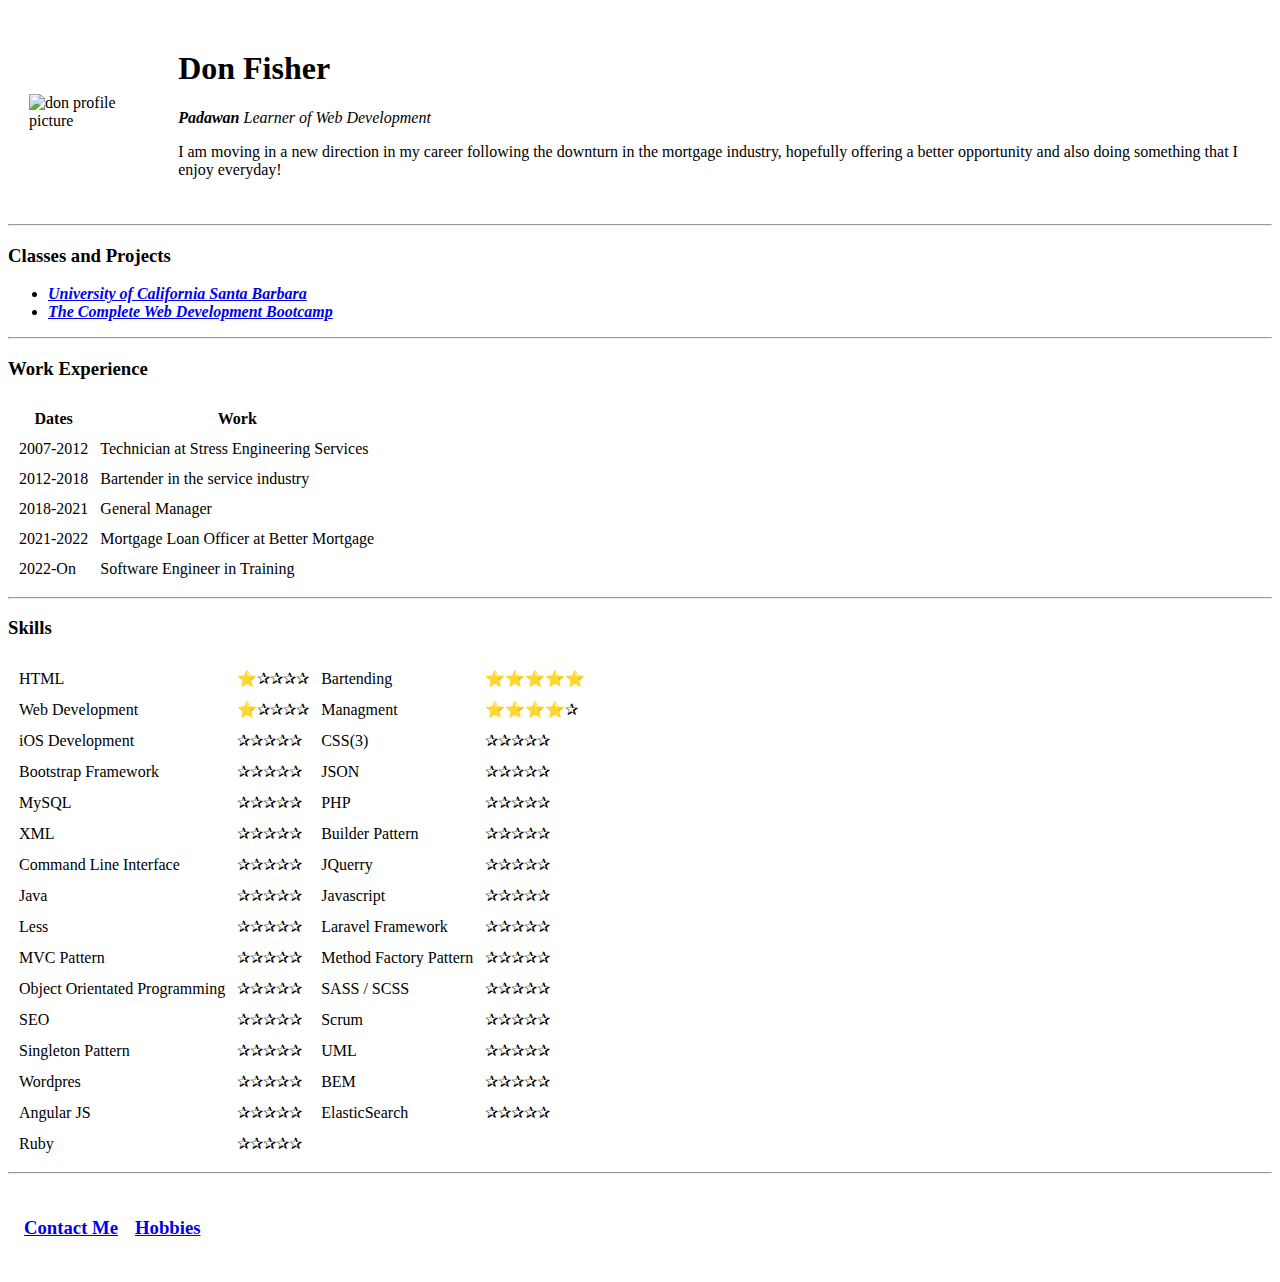
==== index.html @ ce83513c "Add initial CV Website Files" ====
<!DOCTYPE html>
<html lang="en" dir="ltr">

<head>
  <meta charset="utf-8">
  <title>Don's Personal Site</title>
</head>

<body>
  <table cellspacing="20">
    <tr>
      <td><img src="https://pbs.twimg.com/profile_images/1538981030060650496/sg6KaP0w_400x400.jpg" alt="don profile picture"></td>
      <td>
        <h1>Don Fisher</h1>
        <p><em><strong>Padawan</strong> Learner of Web Development</em></p>
        <p>I am moving in a new direction in my career following the downturn in the mortgage industry, hopefully offering a better opportunity and also doing something that I enjoy everyday!</p>
      </td>
    </tr>
  </table>
  <hr>
  <h3> Classes and Projects</h3>
  <ul>
    <li><a href="https://www.ucsb.edu/"><strong><em>University of California Santa Barbara</strong></em></a></li>
    <li><a href="https://www.appbrewery.co/p/the-complete-web-development-course"><strong><em>The Complete Web Development Bootcamp</strong></em></a></li>
  </ul>
  <hr>
  <h3>Work Experience</h3>
  <table cellspacing=10>
    <thead>
      <tr>
        <th>Dates</th>
        <th>Work</th>
      </tr>
    </thead>
    <tbody>
      <tr>
        <td>2007-2012</td>
        <td>Technician at Stress Engineering Services</td>
      </tr>
      <td>2012-2018</td>
      <td>Bartender in the service industry</td>
      <tr>
        <td>2018-2021</td>
        <td>General Manager</td>
      </tr>
      <tr>
        <td>2021-2022</td>
        <td>Mortgage Loan Officer at Better Mortgage</td>
      </tr>
      <tr>
        <td>2022-On</td>
        <td>Software Engineer in Training</td>
      </tr>
    </tbody>
    <tfoot>
    </tfoot>
  </table>
  <hr>
  <h3>Skills</h3>
  <table cellspacing=10>
    <thead>
      </tr>
    </thead>
    <tbody>
      <tr>
        <td>HTML</td>
        <td>⭐✰✰✰✰</td>
        <td>Bartending</td>
        <td>⭐⭐⭐⭐⭐</td>
      <tr>
        <td>Web Development</td>
        <td>⭐✰✰✰✰</td>
        <td>Managment</td>
        <td>⭐⭐⭐⭐✰</td>
      <tr>
        <td>iOS Development</td>
        <td>✰✰✰✰✰</td>
        <td>CSS(3)</td>
        <td>✰✰✰✰✰</td>
      </tr>
      <tr>
        <td>Bootstrap Framework</td>
        <td>✰✰✰✰✰</td>
        <td>JSON</td>
        <td>✰✰✰✰✰</td>
      </tr>
      <tr>
        <td>MySQL</td>
        <td>✰✰✰✰✰</td>
        <td>PHP</td>
        <td>✰✰✰✰✰</td>
      </tr>
      <tr>
        <td>XML</td>
        <td>✰✰✰✰✰</td>
        <td>Builder Pattern</td>
        <td>✰✰✰✰✰</td>
      </tr>
      <tr>
        <td>Command Line Interface</td>
        <td>✰✰✰✰✰</td>
        <td>JQuerry</td>
        <td>✰✰✰✰✰</td>
      </tr>
      <tr>
        <td>Java</td>
        <td>✰✰✰✰✰</td>
        <td>Javascript</td>
        <td>✰✰✰✰✰</td>
      </tr>
      <tr>
        <td>Less</td>
        <td>✰✰✰✰✰</td>
        <td>Laravel Framework</td>
        <td>✰✰✰✰✰</td>
      </tr>
      <tr>
        <td>MVC Pattern</td>
        <td>✰✰✰✰✰</td>
        <td>Method Factory Pattern</td>
        <td>✰✰✰✰✰</td>
      </tr>
      <tr>
        <td>Object Orientated Programming</td>
        <td>✰✰✰✰✰</td>
        <td>SASS / SCSS</td>
        <td>✰✰✰✰✰</td>
      </tr>
      <tr>
        <td>SEO</td>
        <td>✰✰✰✰✰</td>
        <td>Scrum</td>
        <td>✰✰✰✰✰</td>
      </tr>
      <tr>
        <td>Singleton Pattern</td>
        <td>✰✰✰✰✰</td>
        <td>UML</td>
        <td>✰✰✰✰✰</td>
      </tr>
      <tr>
        <td>Wordpres</td>
        <td>✰✰✰✰✰</td>
        <td>BEM</td>
        <td>✰✰✰✰✰</td>
      </tr>
      <tr>
        <td>Angular JS</td>
        <td>✰✰✰✰✰</td>
        <td>ElasticSearch</td>
        <td>✰✰✰✰✰</td>
      </tr>
      <tr>
        <td>Ruby</td>
        <td>✰✰✰✰✰</td>
      </tr>
    </tbody>
  </table>
  <hr size=2>
  <table cellspacing=15>
    <tr>
      <td>
      <h3><a href="contact.html">Contact Me</a></h3>
    </td>
    <td>
    <h3><a href="hobbies.html">Hobbies</a></h3></td></td>
    </tr>
  </table>
</body>

</html>
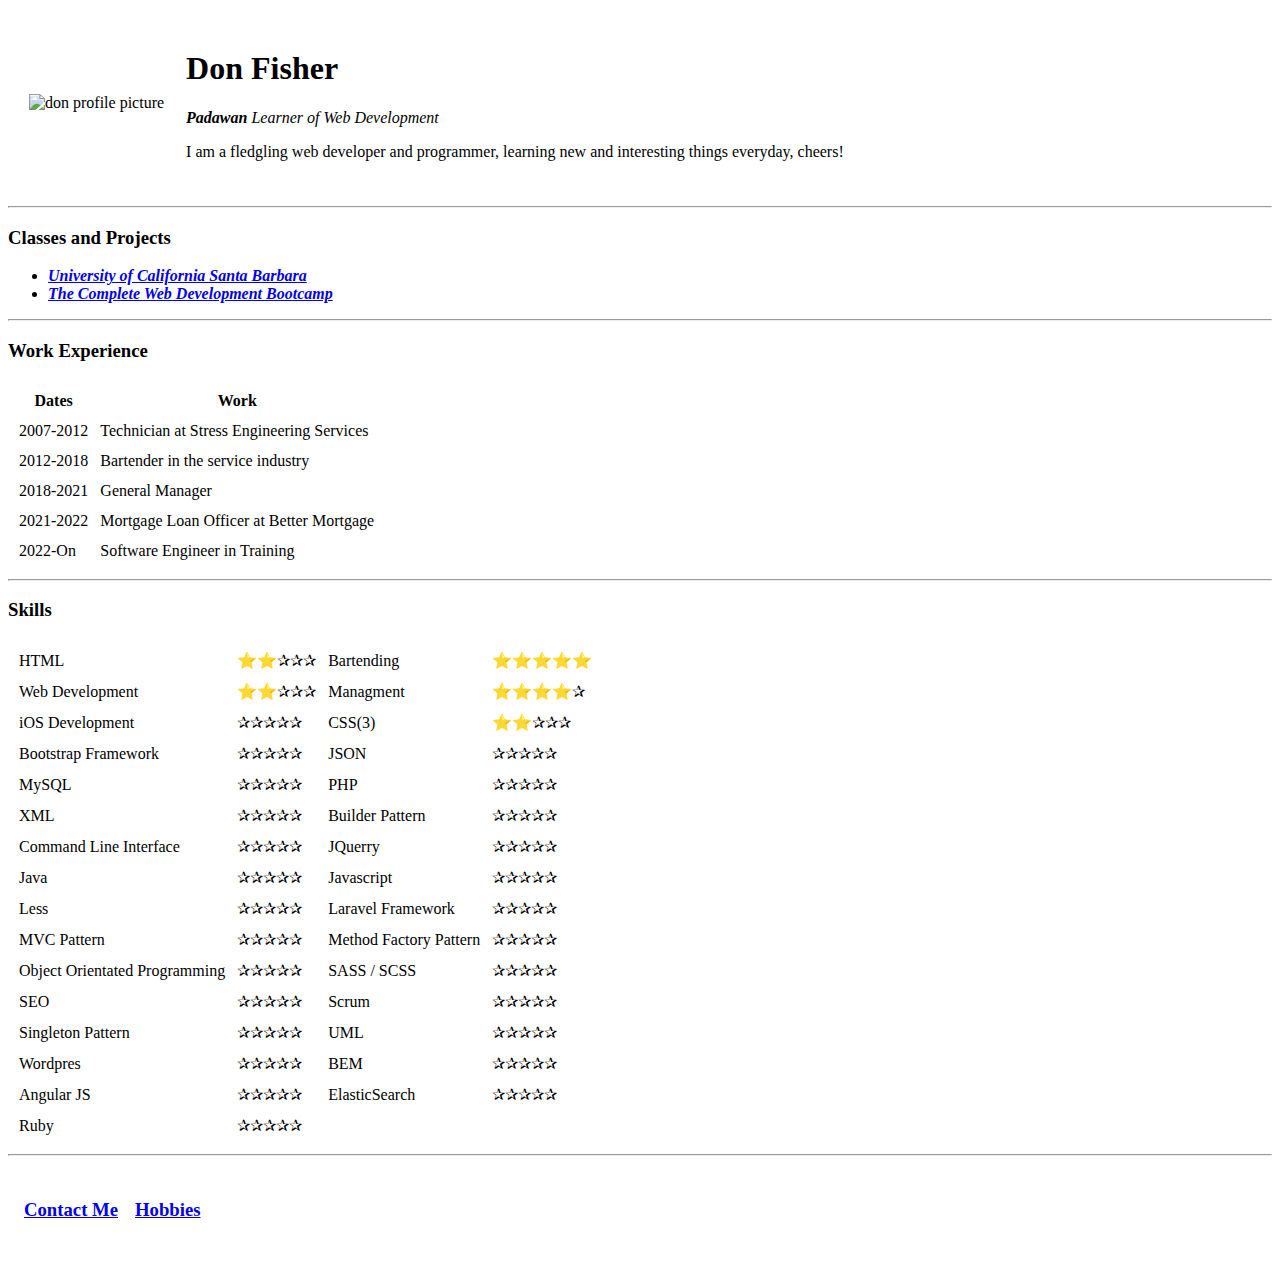
==== commit 994052fa: "Add files via upload" ====
--- a/index.html
+++ b/index.html
@@ -3,17 +3,18 @@
 
 <head>
   <meta charset="utf-8">
-  <title>Don's Personal Site</title>
+  <title>Don's Website</title>
+  <link rel="stylesheet" href="CSS\styles.css">
 </head>
 
 <body>
   <table cellspacing="20">
     <tr>
-      <td><img src="https://pbs.twimg.com/profile_images/1538981030060650496/sg6KaP0w_400x400.jpg" alt="don profile picture"></td>
+      <td><img class="picture" src="https://pbs.twimg.com/profile_images/1538981030060650496/sg6KaP0w_400x400.jpg" alt="don profile picture"></td>
       <td>
-        <h1>Don Fisher</h1>
+        <h1 id="heading">Don Fisher</h1>
         <p><em><strong>Padawan</strong> Learner of Web Development</em></p>
-        <p>I am moving in a new direction in my career following the downturn in the mortgage industry, hopefully offering a better opportunity and also doing something that I enjoy everyday!</p>
+        <p>I am a fledgling web developer and programmer, learning new and interesting things everyday, cheers!</p>
       </td>
     </tr>
   </table>
@@ -64,19 +65,19 @@
     <tbody>
       <tr>
         <td>HTML</td>
-        <td>⭐✰✰✰✰</td>
+        <td>⭐⭐✰✰✰</td>
         <td>Bartending</td>
         <td>⭐⭐⭐⭐⭐</td>
       <tr>
         <td>Web Development</td>
-        <td>⭐✰✰✰✰</td>
+        <td>⭐⭐✰✰✰</td>
         <td>Managment</td>
         <td>⭐⭐⭐⭐✰</td>
       <tr>
         <td>iOS Development</td>
         <td>✰✰✰✰✰</td>
         <td>CSS(3)</td>
-        <td>✰✰✰✰✰</td>
+        <td>⭐⭐✰✰✰</td>
       </tr>
       <tr>
         <td>Bootstrap Framework</td>
@@ -160,10 +161,12 @@
   <table cellspacing=15>
     <tr>
       <td>
-      <h3><a href="contact.html">Contact Me</a></h3>
-    </td>
-    <td>
-    <h3><a href="hobbies.html">Hobbies</a></h3></td></td>
+        <h3><a href="contact.html">Contact Me</a></h3>
+      </td>
+      <td>
+        <h3><a href="hobbies.html">Hobbies</a></h3>
+      </td>
+      </td>
     </tr>
   </table>
 </body>
